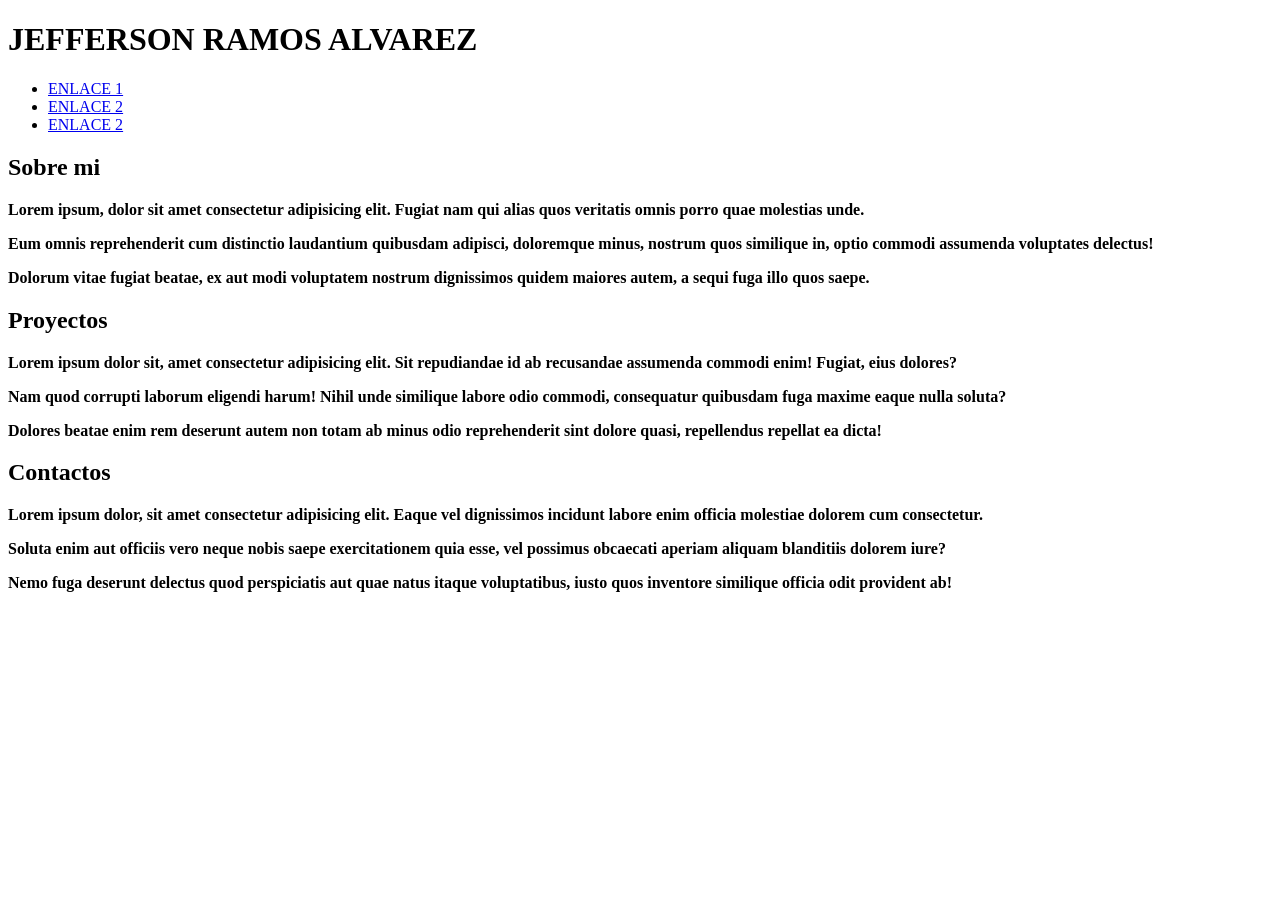
==== index.html @ f1f61dda "maqueta html5" ====
<!DOCTYPE html>
<html lang="en">
<head>
    <meta charset="UTF-8">
    <meta name="viewport" content="width=device-width, initial-scale=1.0">
    <title>PRUEBA</title>
    <link rel="stylesheet" href="css/estilos.css">


</head>
<body>
    <h1 class="nombre">JEFFERSON RAMOS ALVAREZ</h1>

    <ul>
        <li>
            <a href="https://youtu.be/IQPhLCkUugw?si=icgEFpzjAaoNz4a3">ENLACE 1</a>
        </li>
        <li>
            <a href="https://youtu.be/b1cbgrcBrY0?si=NZ4tCW4mH7fZIu5L">ENLACE 2</a>
        </li>
        <li>
            <a href="https://youtu.be/gnMYDQf37qs?si=uEdTcIPoNhyDvw8-">ENLACE 2</a>
        </li>
    </ul>

    <h2 class="sobremi">Sobre mi</h2>
    <b class="sobremiconte">
        <p>Lorem ipsum, dolor sit amet consectetur adipisicing elit. Fugiat nam qui alias quos veritatis omnis porro quae molestias unde.</p>
        <p>Eum omnis reprehenderit cum distinctio laudantium quibusdam adipisci, doloremque minus, nostrum quos similique in, optio commodi assumenda voluptates delectus!</p>
        <p>Dolorum vitae fugiat beatae, ex aut modi voluptatem nostrum dignissimos quidem maiores autem, a sequi fuga illo quos saepe.</p>
    </b>

    <h2 class="proyectos">Proyectos</h2>
    <b class="proyectosconte">
        <p>Lorem ipsum dolor sit, amet consectetur adipisicing elit. Sit repudiandae id ab recusandae assumenda commodi enim! Fugiat, eius dolores?</p>
        <p>Nam quod corrupti laborum eligendi harum! Nihil unde similique labore odio commodi, consequatur quibusdam fuga maxime eaque nulla soluta?</p>
        <p>Dolores beatae enim rem deserunt autem non totam ab minus odio reprehenderit sint dolore quasi, repellendus repellat ea dicta!</p>
    </b>

</body>

<footer>
    <h2 class="contactos">Contactos</h2>
    <b class="contactosconte">
        <p>Lorem ipsum dolor, sit amet consectetur adipisicing elit. Eaque vel dignissimos incidunt labore enim officia molestiae dolorem cum consectetur.</p>
        <p>Soluta enim aut officiis vero neque nobis saepe exercitationem quia esse, vel possimus obcaecati aperiam aliquam blanditiis dolorem iure?</p>
        <p>Nemo fuga deserunt delectus quod perspiciatis aut quae natus itaque voluptatibus, iusto quos inventore similique officia odit provident ab!</p>
    </b>
</footer>
</html>
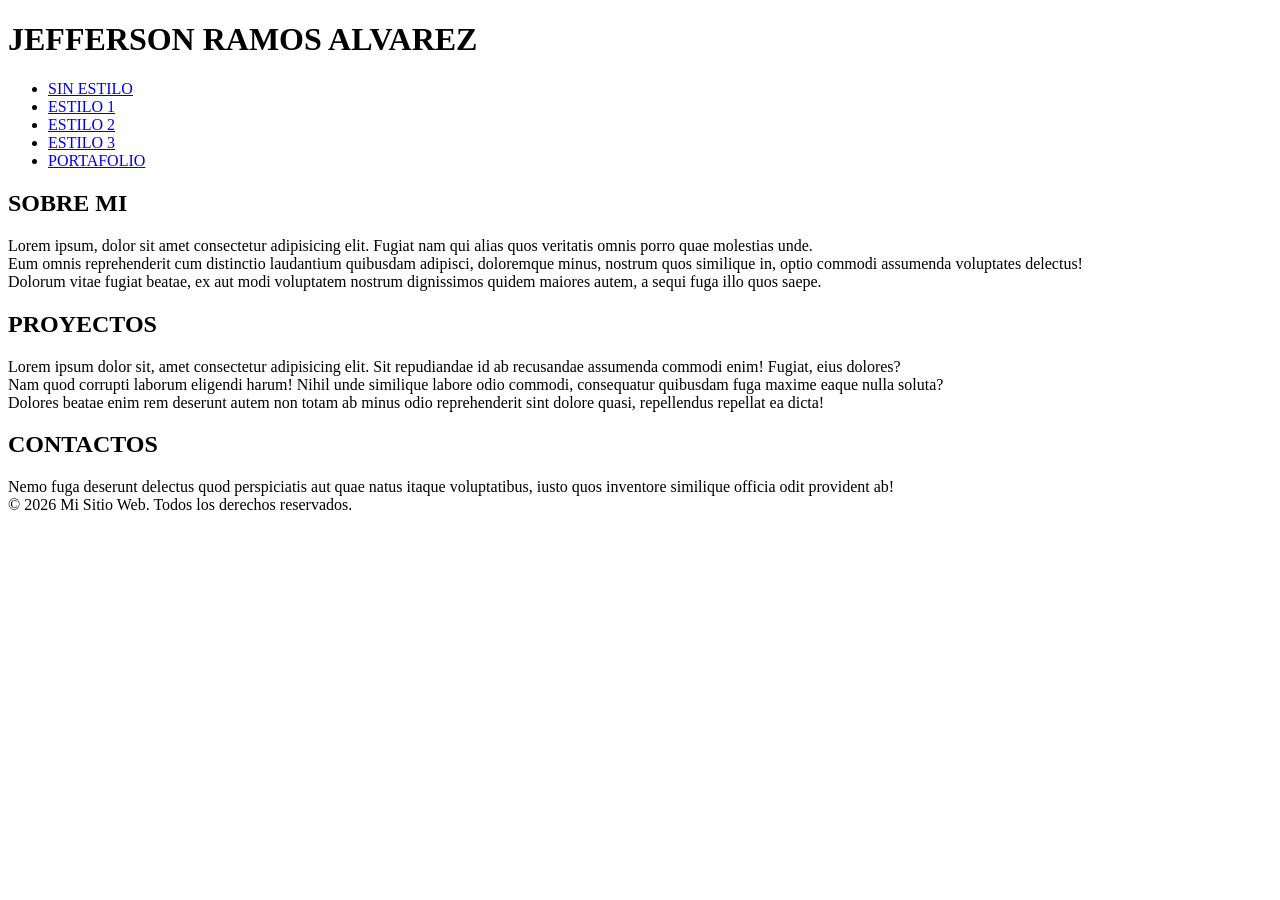
==== commit fa07654c: "portafolio" ====
--- a/index.html
+++ b/index.html
@@ -1,50 +1,60 @@
 <!DOCTYPE html>
 <html lang="en">
-<head>
-    <meta charset="UTF-8">
-    <meta name="viewport" content="width=device-width, initial-scale=1.0">
-    <title>PRUEBA</title>
-    <link rel="stylesheet" href="css/estilos.css">
+    <head>
+        <meta charset="UTF-8">
+        <meta name="viewport" content="width=device-width, initial-scale=1.0">
+        <title>MAQUETACION</title>
+        <link rel="stylesheet" href="estilos.css">
+    </head>
 
+    <body>
 
-</head>
-<body>
-    <h1 class="nombre">JEFFERSON RAMOS ALVAREZ</h1>
+        <header>
+            <h1 class="nombre">JEFFERSON RAMOS ALVAREZ</h1>
+        </header>
 
-    <ul>
-        <li>
-            <a href="https://youtu.be/IQPhLCkUugw?si=icgEFpzjAaoNz4a3">ENLACE 1</a>
-        </li>
-        <li>
-            <a href="https://youtu.be/b1cbgrcBrY0?si=NZ4tCW4mH7fZIu5L">ENLACE 2</a>
-        </li>
-        <li>
-            <a href="https://youtu.be/gnMYDQf37qs?si=uEdTcIPoNhyDvw8-">ENLACE 2</a>
-        </li>
-    </ul>
+        <nav>
+            <ul>
+                <li><a href="index.html">SIN ESTILO</a></li>
+                <li><a href="estilo 1.html">ESTILO 1</a></li>
+                <li><a href="estilo 2.html">ESTILO 2</a></li>
+                <li><a href="estilo 3.html">ESTILO 3</a></li>
+                <li><a href="portafolio.html">PORTAFOLIO</a></li>
+            </ul>
+        </nav>
 
-    <h2 class="sobremi">Sobre mi</h2>
-    <b class="sobremiconte">
-        <p>Lorem ipsum, dolor sit amet consectetur adipisicing elit. Fugiat nam qui alias quos veritatis omnis porro quae molestias unde.</p>
-        <p>Eum omnis reprehenderit cum distinctio laudantium quibusdam adipisci, doloremque minus, nostrum quos similique in, optio commodi assumenda voluptates delectus!</p>
-        <p>Dolorum vitae fugiat beatae, ex aut modi voluptatem nostrum dignissimos quidem maiores autem, a sequi fuga illo quos saepe.</p>
-    </b>
+        <section class="titulo">
+            <h2 class="sobremi">SOBRE MI</h2>
+        </section>
 
-    <h2 class="proyectos">Proyectos</h2>
-    <b class="proyectosconte">
-        <p>Lorem ipsum dolor sit, amet consectetur adipisicing elit. Sit repudiandae id ab recusandae assumenda commodi enim! Fugiat, eius dolores?</p>
-        <p>Nam quod corrupti laborum eligendi harum! Nihil unde similique labore odio commodi, consequatur quibusdam fuga maxime eaque nulla soluta?</p>
-        <p>Dolores beatae enim rem deserunt autem non totam ab minus odio reprehenderit sint dolore quasi, repellendus repellat ea dicta!</p>
-    </b>
+        <section class="contenido">
+            <article>Lorem ipsum, dolor sit amet consectetur adipisicing elit. Fugiat nam qui alias quos veritatis omnis porro quae molestias unde.</article>
+            <article>Eum omnis reprehenderit cum distinctio laudantium quibusdam adipisci, doloremque minus, nostrum quos similique in, optio commodi assumenda voluptates delectus!</article>
+            <article>Dolorum vitae fugiat beatae, ex aut modi voluptatem nostrum dignissimos quidem maiores autem, a sequi fuga illo quos saepe.</article>
+        </section>
 
-</body>
+        <section class="titulo">
+            <h2 class="proyectos">PROYECTOS</h2>
+        </section>
 
-<footer>
-    <h2 class="contactos">Contactos</h2>
-    <b class="contactosconte">
-        <p>Lorem ipsum dolor, sit amet consectetur adipisicing elit. Eaque vel dignissimos incidunt labore enim officia molestiae dolorem cum consectetur.</p>
-        <p>Soluta enim aut officiis vero neque nobis saepe exercitationem quia esse, vel possimus obcaecati aperiam aliquam blanditiis dolorem iure?</p>
-        <p>Nemo fuga deserunt delectus quod perspiciatis aut quae natus itaque voluptatibus, iusto quos inventore similique officia odit provident ab!</p>
-    </b>
-</footer>
+        <section class="contenido">
+            <article>Lorem ipsum dolor sit, amet consectetur adipisicing elit. Sit repudiandae id ab recusandae assumenda commodi enim! Fugiat, eius dolores?</article>
+            <article>Nam quod corrupti laborum eligendi harum! Nihil unde similique labore odio commodi, consequatur quibusdam fuga maxime eaque nulla soluta?</article>
+            <article>Dolores beatae enim rem deserunt autem non totam ab minus odio reprehenderit sint dolore quasi, repellendus repellat ea dicta!</article>
+        </section>
+
+        <section class="titulo">
+            <h2 class="contactos">CONTACTOS</h2>
+        </section>
+
+        <section class="contenido">
+            <article>Nemo fuga deserunt delectus quod perspiciatis aut quae natus itaque voluptatibus, iusto quos inventore similique officia odit provident ab!</article>
+        </section>
+
+        <footer>
+            <a>&copy; 2026 Mi Sitio Web. Todos los derechos reservados.</a>
+        </footer>
+
+    </body>
+
 </html>
